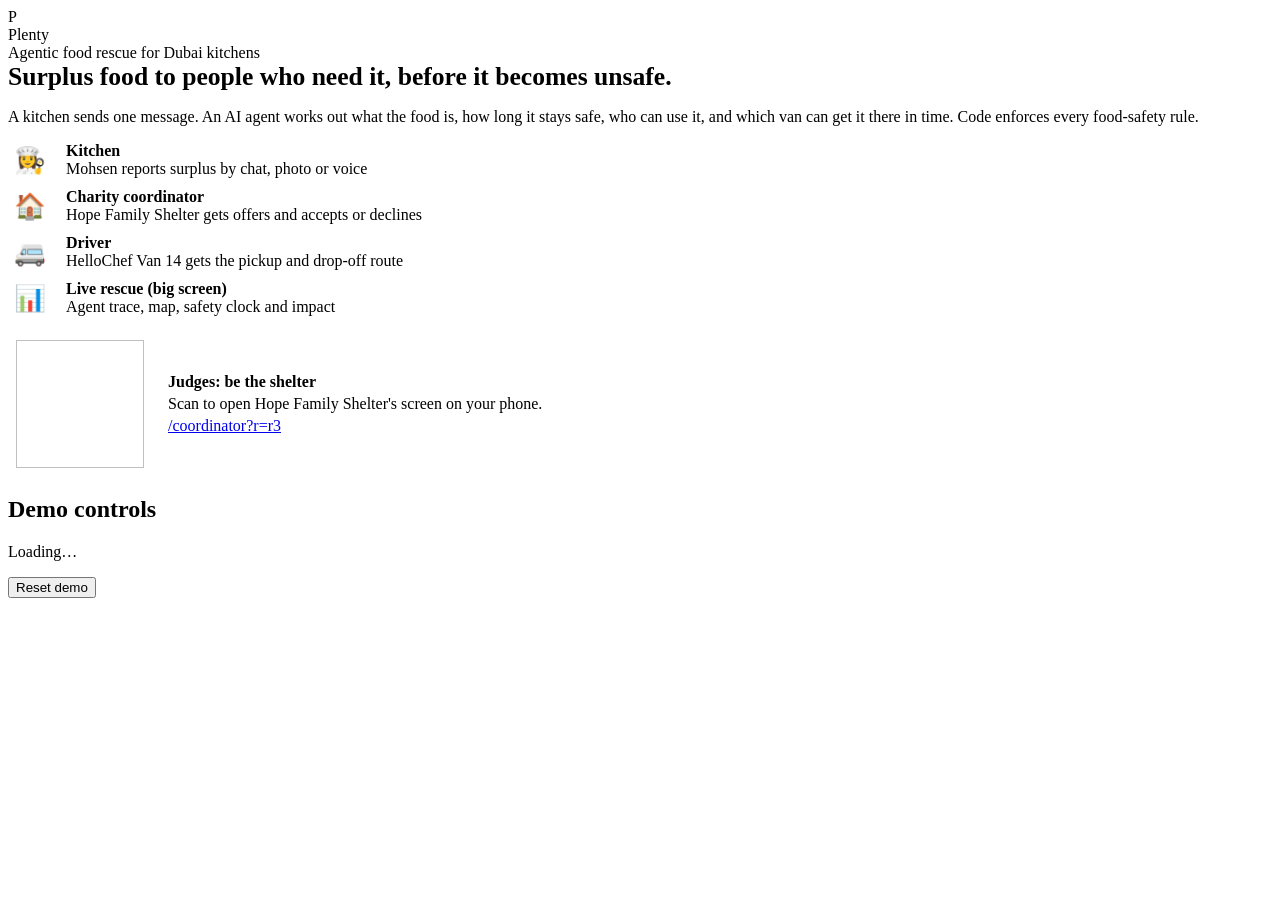
==== web/index.html @ 8f99aff4 "Add Plenty: agentic food rescue for Dubai kitchens A kitchen reports surplus food by chat, photo or " ====
<!doctype html>
<html lang="en">
<head>
  <meta charset="utf-8">
  <meta name="viewport" content="width=device-width, initial-scale=1, viewport-fit=cover">
  <meta name="theme-color" content="#1f7a4d">
  <title>Plenty</title>
  <link rel="stylesheet" href="/static/app.css">
  <style>
    .hero h1 { margin: 0 0 6px; font-size: 1.6rem; }
    .screens { display: grid; gap: 10px; margin-block: 16px; }
    .screen { display: flex; gap: 14px; align-items: center; text-decoration: none; color: var(--ink); }
    .screen .icon { font-size: 1.6rem; inline-size: 44px; text-align: center; flex: none; }
    .screen strong { display: block; }
    .qr-row { display: flex; gap: 16px; align-items: center; }
    #qrcode { background: #fff; padding: 8px; border-radius: 8px; flex: none; }
    .qr-row > div { min-inline-size: 0; }
    #judge-link { overflow-wrap: anywhere; }
  </style>
</head>
<body>
  <header class="app-bar">
    <div class="avatar" aria-hidden="true">P</div>
    <div>
      <div class="title">Plenty</div>
      <div class="sub">Agentic food rescue for Dubai kitchens</div>
    </div>
  </header>

  <main class="wrap">
    <section class="hero">
      <h1>Surplus food to people who need it, before it becomes unsafe.</h1>
      <p class="muted">A kitchen sends one message. An AI agent works out what the food is, how long it stays safe, who can use it, and which van can get it there in time. Code enforces every food-safety rule.</p>
    </section>

    <nav class="screens" aria-label="Screens">
      <a class="card screen" href="/kitchen"><span class="icon">👩‍🍳</span><span><strong>Kitchen</strong><span class="muted">Mohsen reports surplus by chat, photo or voice</span></span></a>
      <a class="card screen" href="/coordinator?r=r3"><span class="icon">🏠</span><span><strong>Charity coordinator</strong><span class="muted">Hope Family Shelter gets offers and accepts or declines</span></span></a>
      <a class="card screen" href="/driver?d=d1"><span class="icon">🚐</span><span><strong>Driver</strong><span class="muted">HelloChef Van 14 gets the pickup and drop-off route</span></span></a>
      <a class="card screen" href="/ops"><span class="icon">📊</span><span><strong>Live rescue (big screen)</strong><span class="muted">Agent trace, map, safety clock and impact</span></span></a>
    </nav>

    <section class="card qr-row">
      <img id="qrcode" alt="" width="128" height="128">
      <div>
        <strong>Judges: be the shelter</strong>
        <p class="muted" style="margin:4px 0">Scan to open Hope Family Shelter's screen on your phone.</p>
        <a id="judge-link" href="/coordinator?r=r3">/coordinator?r=r3</a>
      </div>
    </section>

    <section class="card">
      <h2>Demo controls</h2>
      <p class="muted" id="mode">Loading…</p>
      <button class="btn danger" type="button" id="reset">Reset demo</button>
    </section>
  </main>
  <div class="toast" id="toast" role="status" hidden></div>

  <script src="/static/app.js"></script>
  <script>
    (async () => {
      const cfg = await api("/api/config");
      document.getElementById("mode").textContent =
        `Agent: ${cfg.agent_mode === "bedrock" ? cfg.model : "mock planner (no AWS needed)"}. Store: ${cfg.store}. Routing: ${cfg.routing}. Alerts: ${cfg.notify}. Dubai time: ${cfg.now}.`;
      const url = `${cfg.public_base_url || location.origin}/coordinator?r=r3`;
      const link = document.getElementById("judge-link");
      link.href = url; link.textContent = url;
      document.getElementById("qrcode").src = `/api/qr.svg?url=${encodeURIComponent(url)}`;
    })();
    document.getElementById("reset").addEventListener("click", async () => {
      const res = await postJSON("/api/reset", {});
      alertUser("Demo reset", `Clock set to ${res.now}`);
    });
  </script>
</body>
</html>
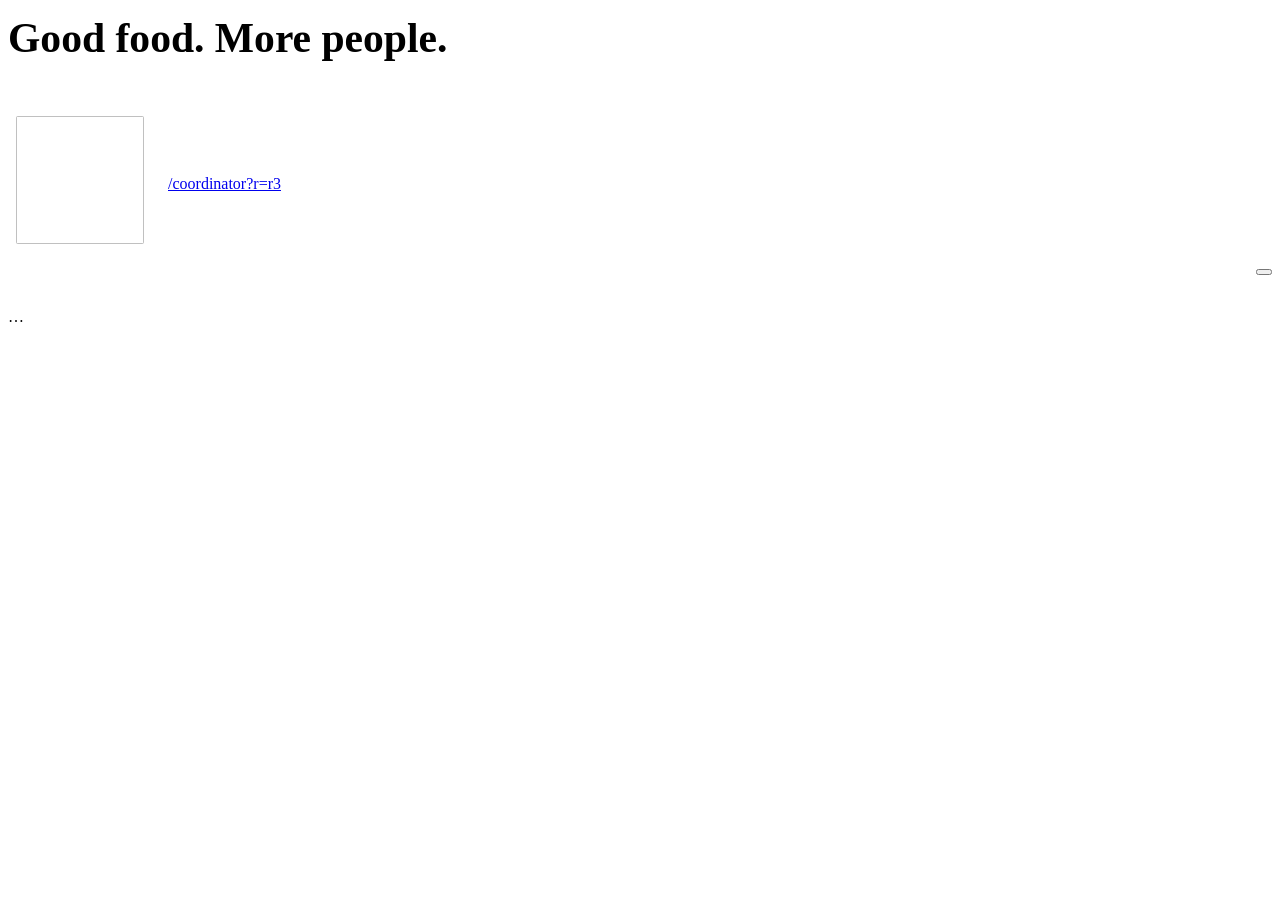
==== commit c346f436: "Restyle every screen to Anthony's Plentli designs Rebuild the donor chat, recipient, driver, live re" ====
--- a/web/index.html
+++ b/web/index.html
@@ -3,66 +3,93 @@
 <head>
   <meta charset="utf-8">
   <meta name="viewport" content="width=device-width, initial-scale=1, viewport-fit=cover">
-  <meta name="theme-color" content="#1f7a4d">
-  <title>Plenty</title>
+  <meta name="theme-color" content="#ffffff">
+  <title>Plentli</title>
+  <link rel="preconnect" href="https://fonts.googleapis.com">
+  <link rel="stylesheet" href="https://fonts.googleapis.com/css2?family=Inter:wght@400;500;600;700&family=Manrope:wght@700;800&family=Noto+Sans+Arabic:wght@400;500;600;700&display=swap">
   <link rel="stylesheet" href="/static/app.css">
   <style>
-    .hero h1 { margin: 0 0 6px; font-size: 1.6rem; }
-    .screens { display: grid; gap: 10px; margin-block: 16px; }
-    .screen { display: flex; gap: 14px; align-items: center; text-decoration: none; color: var(--ink); }
-    .screen .icon { font-size: 1.6rem; inline-size: 44px; text-align: center; flex: none; }
-    .screen strong { display: block; }
-    .qr-row { display: flex; gap: 16px; align-items: center; }
-    #qrcode { background: #fff; padding: 8px; border-radius: 8px; flex: none; }
-    .qr-row > div { min-inline-size: 0; }
+    .hero { display: grid; gap: 10px; padding-block: 8px 4px; }
+    .hero h1 { margin: 0; font-size: clamp(1.8rem, 5vw, 2.6rem); line-height: 1.1; }
+    .screens { display: grid; gap: 12px; grid-template-columns: repeat(auto-fit, minmax(240px, 1fr)); }
+    .screens a { display: flex; gap: 14px; align-items: center; text-decoration: none; color: var(--ink); min-block-size: 48px; }
+    .screens a .grow { flex: 1; min-inline-size: 0; display: grid; gap: 2px; }
+    .qr-row { display: flex; gap: 16px; align-items: center; flex-wrap: wrap; }
+    .qr-row img { background: #fff; padding: 8px; border-radius: 10px; border: 1px solid var(--border); flex: none; }
+    .qr-row > div { min-inline-size: 0; flex: 1; display: grid; gap: 4px; }
     #judge-link { overflow-wrap: anywhere; }
+    .controls { display: flex; gap: 12px; flex-wrap: wrap; align-items: center; justify-content: space-between; }
   </style>
 </head>
 <body>
-  <header class="app-bar">
-    <div class="avatar" aria-hidden="true">P</div>
-    <div>
-      <div class="title">Plenty</div>
-      <div class="sub">Agentic food rescue for Dubai kitchens</div>
-    </div>
-  </header>
-
-  <main class="wrap">
+  <main class="page narrow stack" id="main">
     <section class="hero">
-      <h1>Surplus food to people who need it, before it becomes unsafe.</h1>
-      <p class="muted">A kitchen sends one message. An AI agent works out what the food is, how long it stays safe, who can use it, and which van can get it there in time. Code enforces every food-safety rule.</p>
+      <h1 data-t="hero">Good food. More people.</h1>
+      <p class="muted" data-t="hero_sub"></p>
     </section>
-
-    <nav class="screens" aria-label="Screens">
-      <a class="card screen" href="/kitchen"><span class="icon">👩‍🍳</span><span><strong>Kitchen</strong><span class="muted">Mohsen reports surplus by chat, photo or voice</span></span></a>
-      <a class="card screen" href="/coordinator?r=r3"><span class="icon">🏠</span><span><strong>Charity coordinator</strong><span class="muted">Hope Family Shelter gets offers and accepts or declines</span></span></a>
-      <a class="card screen" href="/driver?d=d1"><span class="icon">🚐</span><span><strong>Driver</strong><span class="muted">HelloChef Van 14 gets the pickup and drop-off route</span></span></a>
-      <a class="card screen" href="/ops"><span class="icon">📊</span><span><strong>Live rescue (big screen)</strong><span class="muted">Agent trace, map, safety clock and impact</span></span></a>
-    </nav>
-
+    <nav class="screens" aria-label="Screens" id="screens"></nav>
     <section class="card qr-row">
       <img id="qrcode" alt="" width="128" height="128">
       <div>
-        <strong>Judges: be the shelter</strong>
-        <p class="muted" style="margin:4px 0">Scan to open Hope Family Shelter's screen on your phone.</p>
-        <a id="judge-link" href="/coordinator?r=r3">/coordinator?r=r3</a>
+        <strong data-t="judge_title"></strong>
+        <span class="muted" data-t="judge_hint"></span>
+        <a id="judge-link" href="/coordinator?r=r3" dir="ltr">/coordinator?r=r3</a>
       </div>
     </section>
-
-    <section class="card">
-      <h2>Demo controls</h2>
-      <p class="muted" id="mode">Loading…</p>
-      <button class="btn danger" type="button" id="reset">Reset demo</button>
+    <section class="card stack">
+      <div class="controls">
+        <h2 data-t="controls"></h2>
+        <button class="btn quiet small" type="button" id="reset"></button>
+      </div>
+      <p class="muted small" id="mode" dir="ltr">…</p>
     </section>
   </main>
   <div class="toast" id="toast" role="status" hidden></div>
-
+  <script src="/static/icons.js"></script>
   <script src="/static/app.js"></script>
   <script>
+    addStrings({
+      hero: "Good food. More people.",
+      hero_sub: "A kitchen sends one message. Plentli works out what the food is, how long it stays safe, who can use it, and which van can get it there in time. Code enforces every food-safety rule.",
+      s_chat: "Donor chat", s_chat_sub: "Mohsen shares surplus by chat, photo or voice",
+      s_rec: "Recipient", s_rec_sub: "Hope Family Shelter accepts or declines an offer",
+      s_drv: "Driver message", s_drv_sub: "HelloChef van 03 gets the pickup and drops",
+      s_live: "Live rescue", s_live_sub: "Map, allocation, safety clock and activity",
+      s_imp: "Impact", s_imp_sub: "Meals received and handover record",
+      judge_title: "Try the recipient view", judge_hint: "Scan to open Hope Family Shelter on your phone.",
+      controls: "Demo controls", reset: "Reset demo", reset_done: "Demo reset",
+    }, {
+      hero: "طعام جيد. لعدد أكبر من الناس.",
+      hero_sub: "يرسل المطبخ رسالة واحدة. يحدد Plentli نوع الطعام ومدة بقائه آمناً ومن يمكنه الاستفادة منه وأي شاحنة توصله في الوقت المناسب. قواعد سلامة الغذاء يطبقها الكود.",
+      s_chat: "محادثة المتبرع", s_chat_sub: "يشارك محسن الفائض بالرسالة أو الصورة أو الصوت",
+      s_rec: "الجهة المستفيدة", s_rec_sub: "يقبل ملجأ الأمل للعائلات العرض أو يرفضه",
+      s_drv: "رسالة السائق", s_drv_sub: "تستلم شاحنة HelloChef رقم 03 الاستلام ونقاط التوصيل",
+      s_live: "الإنقاذ المباشر", s_live_sub: "الخريطة والتوزيع ووقت السلامة والنشاط",
+      s_imp: "الأثر", s_imp_sub: "الوجبات المستلمة وسجل التسليم",
+      judge_title: "جرّب واجهة الجهة المستفيدة", judge_hint: "امسح الرمز لفتح ملجأ الأمل للعائلات على هاتفك.",
+      controls: "أدوات العرض التجريبي", reset: "إعادة ضبط العرض", reset_done: "تمت إعادة الضبط",
+    });
+
+    const SCREENS = [
+      ["/kitchen", "message-circle", "s_chat"], ["/coordinator?r=r3", "building-2", "s_rec"],
+      ["/driver?d=d1", "truck", "s_drv"], ["/ops", "map-pin", "s_live"], ["/ops#impact", "chart-column", "s_imp"],
+    ];
+    function render() {
+      document.getElementById("screens").replaceChildren(...SCREENS.map(([href, ic, key]) =>
+        el("a", { class: "card", href }, el("span", { class: "bubble-icon" }, icon(ic, 22)),
+          el("span", { class: "grow" }, el("strong", {}, t(key)), el("span", { class: "muted small" }, t(key + "_sub"))),
+          icon(AR() ? "arrow-left" : "chevron-right", 20))));
+      document.getElementById("reset").replaceChildren(icon("rotate-ccw", 18), el("span", {}, t("reset")));
+    }
+
+    mountHeader({ nav: null, tagline: true });
+    mountFooter();
+    render();
+    document.addEventListener("langchange", render);
     (async () => {
       const cfg = await api("/api/config");
       document.getElementById("mode").textContent =
-        `Agent: ${cfg.agent_mode === "bedrock" ? cfg.model : "mock planner (no AWS needed)"}. Store: ${cfg.store}. Routing: ${cfg.routing}. Alerts: ${cfg.notify}. Dubai time: ${cfg.now}.`;
+        `Agent: ${cfg.agent_mode === "bedrock" ? cfg.model : "mock planner (no AWS needed)"} · Store: ${cfg.store} · Routing: ${cfg.routing} · Alerts: ${cfg.notify} · Dubai time: ${cfg.now}`;
       const url = `${cfg.public_base_url || location.origin}/coordinator?r=r3`;
       const link = document.getElementById("judge-link");
       link.href = url; link.textContent = url;
@@ -70,7 +97,7 @@
     })();
     document.getElementById("reset").addEventListener("click", async () => {
       const res = await postJSON("/api/reset", {});
-      alertUser("Demo reset", `Clock set to ${res.now}`);
+      alertUser(t("reset_done"), res.now);
     });
   </script>
 </body>
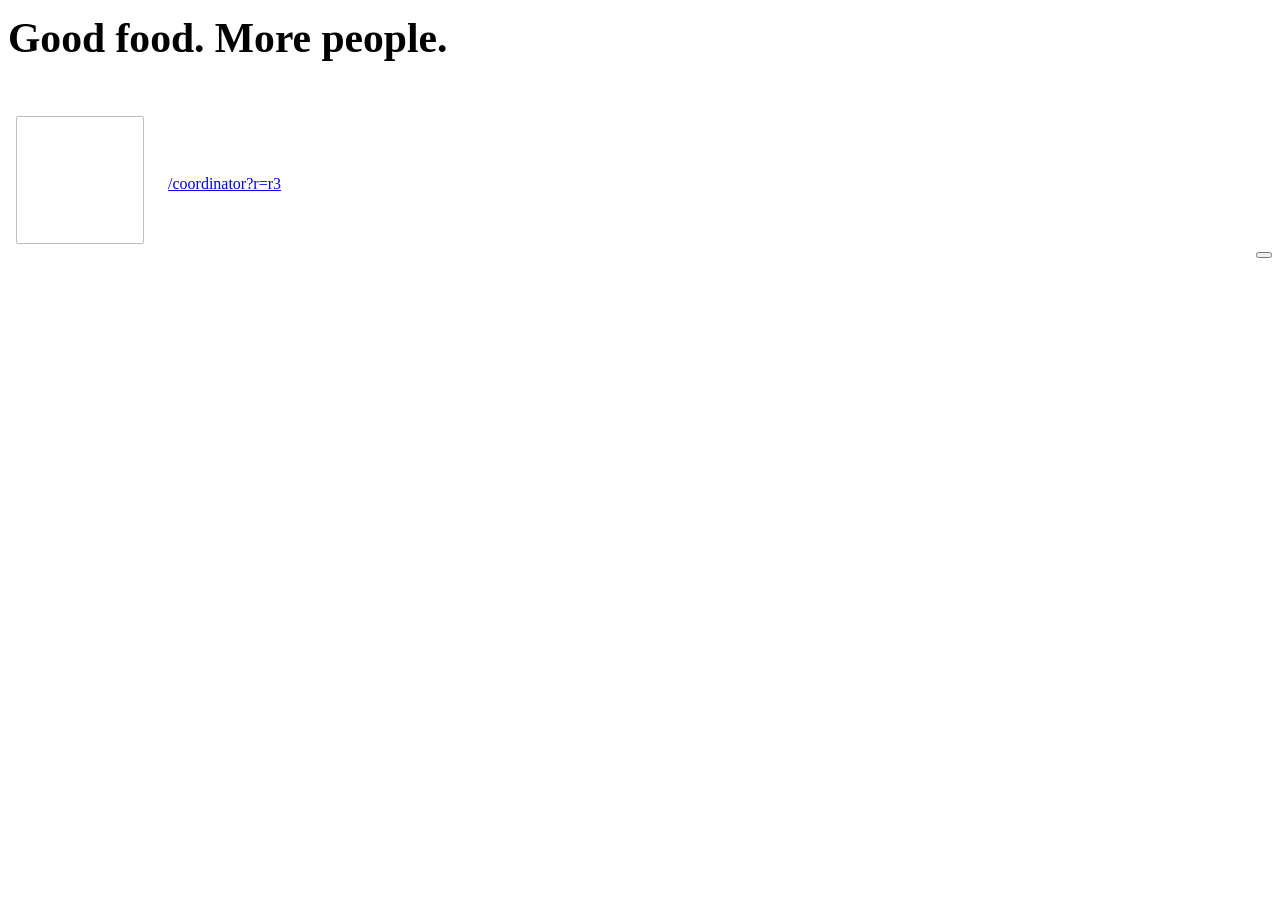
==== commit 8382c74b: "Add a small Reset data link to the home page Replaces the Controls card with a quiet link under the " ====
--- a/web/index.html
+++ b/web/index.html
@@ -18,7 +18,8 @@
     .qr-row img { background: #fff; padding: 8px; border-radius: 10px; border: 1px solid var(--border); flex: none; }
     .qr-row > div { min-inline-size: 0; flex: 1; display: grid; gap: 4px; }
     #judge-link { overflow-wrap: anywhere; }
-    .controls { display: flex; gap: 12px; flex-wrap: wrap; align-items: center; justify-content: space-between; }
+    .side-reset { display: flex; justify-content: flex-end; }
+    .side-reset .linkbtn { font-size: 0.85rem; }
   </style>
 </head>
 <body>
@@ -36,13 +37,7 @@
         <a id="judge-link" href="/coordinator?r=r3" dir="ltr">/coordinator?r=r3</a>
       </div>
     </section>
-    <section class="card stack">
-      <div class="controls">
-        <h2 data-t="controls"></h2>
-        <button class="btn quiet small" type="button" id="reset"></button>
-      </div>
-      <p class="muted small" id="mode" dir="ltr">…</p>
-    </section>
+    <div class="side-reset"><button class="linkbtn" type="button" id="reset"></button></div>
   </main>
   <div class="toast" id="toast" role="status" hidden></div>
   <script src="/static/icons.js"></script>
@@ -57,7 +52,7 @@
       s_live: "Live rescue", s_live_sub: "Map, allocation, safety clock and activity",
       s_imp: "Impact", s_imp_sub: "Meals received and handover record",
       judge_title: "Try the recipient view", judge_hint: "Scan to open Hope Family Shelter on your phone.",
-      controls: "Demo controls", reset: "Reset demo", reset_done: "Demo reset",
+      reset: "Reset data", reset_confirm: "Clear all rescues and start a fresh run on every screen?", reset_done: "Data reset",
     }, {
       hero: "طعام جيد. لعدد أكبر من الناس.",
       hero_sub: "يرسل المطبخ رسالة واحدة. يحدد Plentli نوع الطعام ومدة بقائه آمناً ومن يمكنه الاستفادة منه وأي شاحنة توصله في الوقت المناسب. قواعد سلامة الغذاء يطبقها الكود.",
@@ -67,7 +62,7 @@
       s_live: "الإنقاذ المباشر", s_live_sub: "الخريطة والتوزيع ووقت السلامة والنشاط",
       s_imp: "الأثر", s_imp_sub: "الوجبات المستلمة وسجل التسليم",
       judge_title: "جرّب واجهة الجهة المستفيدة", judge_hint: "امسح الرمز لفتح ملجأ الأمل للعائلات على هاتفك.",
-      controls: "أدوات العرض التجريبي", reset: "إعادة ضبط العرض", reset_done: "تمت إعادة الضبط",
+      reset: "إعادة ضبط البيانات", reset_confirm: "مسح كل عمليات الإنقاذ والبدء من جديد على كل الشاشات؟", reset_done: "تمت إعادة ضبط البيانات",
     });
 
     const SCREENS = [
@@ -79,7 +74,7 @@
         el("a", { class: "card", href }, el("span", { class: "bubble-icon" }, icon(ic, 22)),
           el("span", { class: "grow" }, el("strong", {}, t(key)), el("span", { class: "muted small" }, t(key + "_sub"))),
           icon(AR() ? "arrow-left" : "chevron-right", 20))));
-      document.getElementById("reset").replaceChildren(icon("rotate-ccw", 18), el("span", {}, t("reset")));
+      document.getElementById("reset").replaceChildren(icon("rotate-ccw", 16), el("span", {}, t("reset")));
     }
 
     mountHeader({ nav: null, tagline: true });
@@ -88,16 +83,15 @@
     document.addEventListener("langchange", render);
     (async () => {
       const cfg = await api("/api/config");
-      document.getElementById("mode").textContent =
-        `Agent: ${cfg.agent_mode === "bedrock" ? cfg.model : "mock planner (no AWS needed)"} · Store: ${cfg.store} · Routing: ${cfg.routing} · Alerts: ${cfg.notify} · Dubai time: ${cfg.now}`;
       const url = `${cfg.public_base_url || location.origin}/coordinator?r=r3`;
       const link = document.getElementById("judge-link");
       link.href = url; link.textContent = url;
       document.getElementById("qrcode").src = `/api/qr.svg?url=${encodeURIComponent(url)}`;
     })();
     document.getElementById("reset").addEventListener("click", async () => {
-      const res = await postJSON("/api/reset", {});
-      alertUser(t("reset_done"), res.now);
+      if (!confirm(t("reset_confirm"))) return;
+      await postJSON("/api/reset", {});
+      alertUser(t("reset_done"));
     });
   </script>
 </body>
